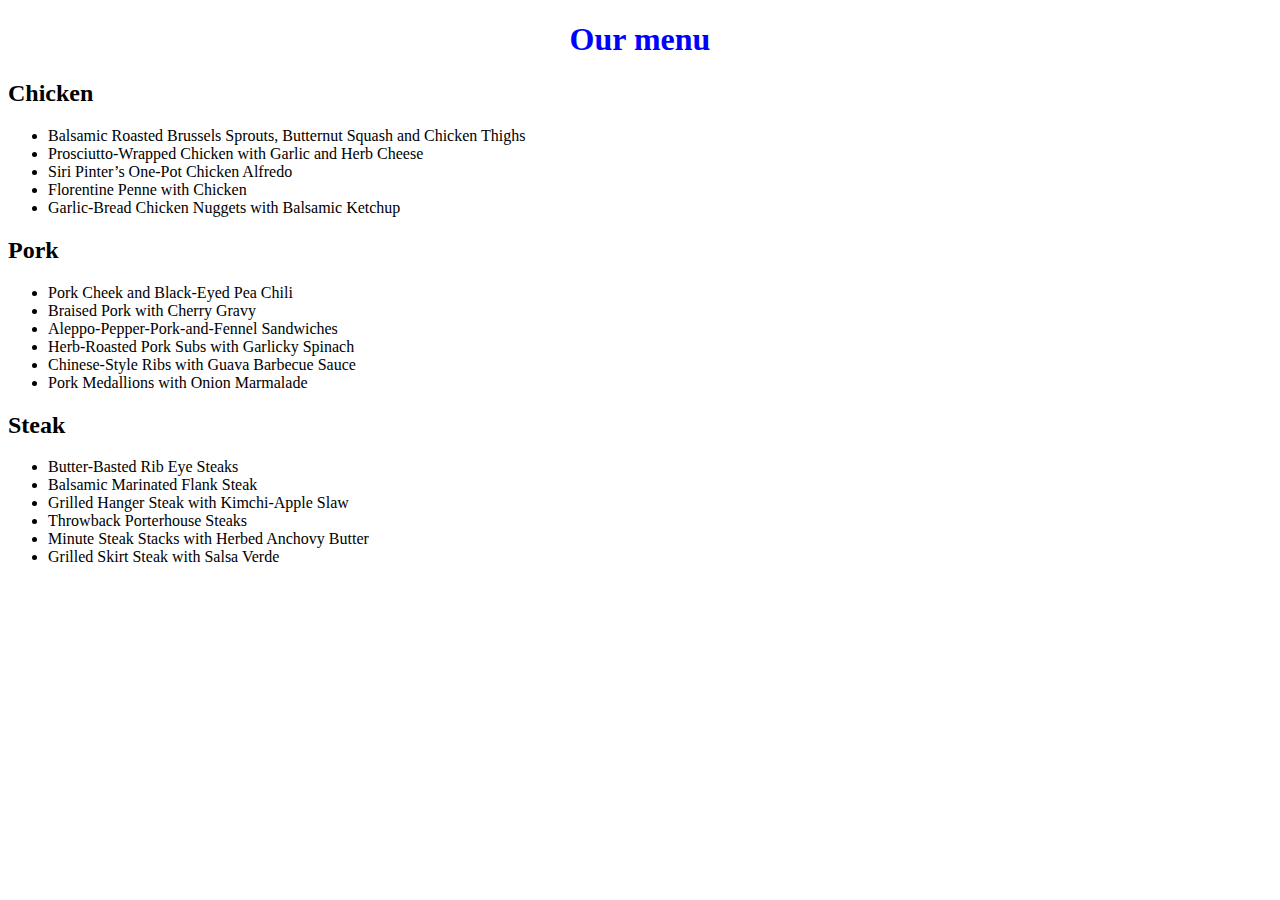
==== module2/index.html @ 27d29146 "push some code" ====
<!DOCTYPE html>
<html>
<head>
	<meta charset="utf-8">
	<meta name="viewport" content="width=device-width, initial-scale=1">
	<link rel="stylesheet" type="text/css" href="style.css">
	<title>Module2 Assignment</title>
</head>
<body>

	<h1>Our menu</h1>

	<div class="col-lg-4 col-md-6 col-sm-12">
		<section>
			<h2 id="chicken">Chicken</h2>
			<ul>
				<li>Balsamic Roasted Brussels Sprouts, Butternut Squash and Chicken Thighs</li>
                <li>Prosciutto-Wrapped Chicken with Garlic and Herb Cheese</li>
                <li>Siri Pinter’s One-Pot Chicken Alfredo</li>
                <li>Florentine Penne with Chicken</li>
                <li>Garlic-Bread Chicken Nuggets with Balsamic Ketchup</li>
			</ul>
		</section>
	</div>

	<div class="col-lg-4 col-md-6 col-sm-12">
		<section>
			<h2 id="fork">Pork</h2>
			<ul>
				<li>Pork Cheek and Black-Eyed Pea Chili</li>
                <li>Braised Pork with Cherry Gravy</li>
                <li>Aleppo-Pepper-Pork-and-Fennel Sandwiches</li>
                <li>Herb-Roasted Pork Subs with Garlicky Spinach</li>
                <li>Chinese-Style Ribs with Guava Barbecue Sauce</li>
                <li>Pork Medallions with Onion Marmalade</li>
			</ul>
		</section>
	</div>

	<div class="col-lg-4 col-md-6 col-sm-12">
		<section>
			<h2 id="steak">Steak</h2>
			<ul>
				<li>Butter-Basted Rib Eye Steaks</li>
                <li>Balsamic Marinated Flank Steak</li>
                <li>Grilled Hanger Steak with Kimchi-Apple Slaw</li>
                <li>Throwback Porterhouse Steaks</li>
                <li>Minute Steak Stacks with Herbed Anchovy Butter</li>
                <li>Grilled Skirt Steak with Salsa Verde</li>
			</ul>
		</section>
	</div>


</body>
</html>
---- module2/style.css ----
* {
	box-sizing: border-box;
	font-family:  Cambria, Cochin, Georgia, Times, 'Times New Roman', serif;
}

h1 {
	color: blue;
	font-size: 200%;
	text-align: center;
}
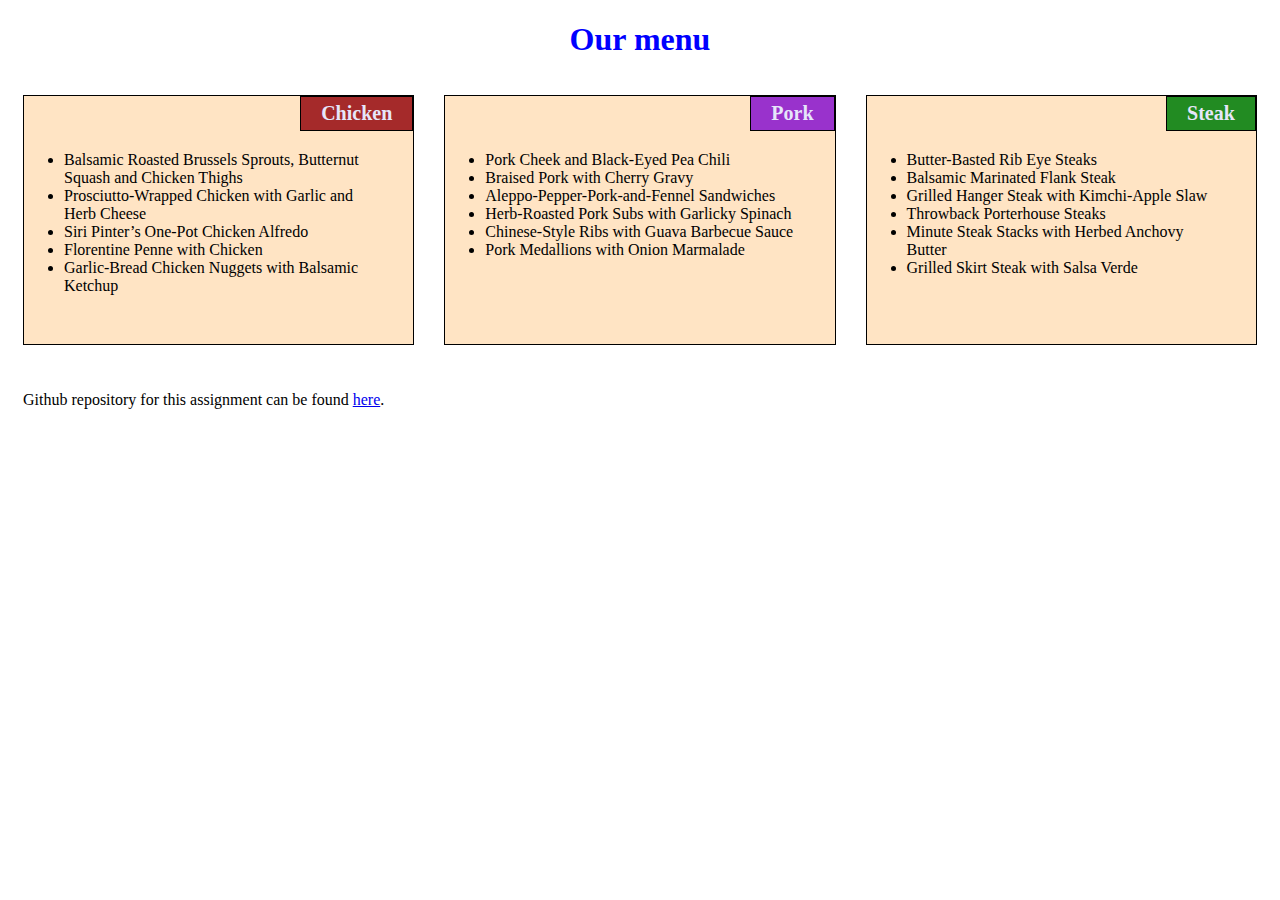
==== commit 4001535f: "finish module 2" ====
--- a/module2/index.html
+++ b/module2/index.html
@@ -25,7 +25,7 @@
 
 	<div class="col-lg-4 col-md-6 col-sm-12">
 		<section>
-			<h2 id="fork">Pork</h2>
+			<h2 id="pork">Pork</h2>
 			<ul>
 				<li>Pork Cheek and Black-Eyed Pea Chili</li>
                 <li>Braised Pork with Cherry Gravy</li>
@@ -51,6 +51,11 @@
 		</section>
 	</div>
 
+	<div class="col-lg-12 col-md-12 col-sm-12">
+		<p>Github repository for this assignment can be found
+			<a target="_blank" href="https://github.com/tuilatung/html-css-js-web-development/tree/master/module2"> here</a>.
+		</p>
+	</div>
 
 </body>
 </html>--- a/module2/style.css
+++ b/module2/style.css
@@ -7,4 +7,169 @@
 	color: blue;
 	font-size: 200%;
 	text-align: center;
+}
+
+section {
+	border: 1px solid black;
+	background-color: bisque;
+	height: 250px;
+	overflow: auto;
+}
+
+h2 {
+	float: right;
+	color: lavender;
+	border: 1px solid black;
+	font-size: 125%;
+	padding: 5px 20px 5px 20px;
+	margin-top: 0px;
+	margin-bottom: 20px;
+}
+ul {
+	clear: right;
+	width: 90%;
+}
+#chicken {
+	background-color: brown;
+}
+#pork {
+	background-color: darkorchid;
+}
+#steak {
+	background-color: forestgreen;
+}
+
+/*for desktop version*/
+@media(min-width: 992px) {
+
+	.col-md-1, .col-md-2, .col-md-3, .col-md-4, .col-md-5, .col-md-6, .col-md-7, .col-md-8, .col-md-9, .col-md-10, .col-md-11, .col-md-12 {
+      float: left;
+      padding: 15px;
+    }
+	.col-lg-1 {
+    width: 8.33%;
+	  }
+	  .col-lg-2 {
+	    width: 16.66%;
+	  }
+	  .col-lg-3 {
+	    width: 25%;
+	  }
+	  .col-lg-4 {
+	    width: 33.33%;
+	  }
+	  .col-lg-5 {
+	    width: 41.66%;
+	  }
+	  .col-lg-6 {
+	    width: 50%;
+	  }
+	  .col-lg-7 {
+	    width: 58.33%;
+	  }
+	  .col-lg-8 {
+	    width: 66.66%;
+	  }
+	  .col-lg-9 {
+	    width: 74.99%;
+	  }
+	  .col-lg-10 {
+	    width: 83.33%;
+	  }
+	  .col-lg-11 {
+	    width: 91.66%;
+	  }
+	  .col-lg-12 {
+	    width: 100%;
+	  }
+}
+
+/*for tablet version*/
+@media(min-width: 768px) and(max-width: 991px) {
+
+	.col-md-1, .col-md-2, .col-md-3, .col-md-4, .col-md-5, .col-md-6, .col-md-7, .col-md-8, .col-md-9, .col-md-10, .col-md-11, .col-md-12 {
+      float: left;
+      padding: 15px;
+    }
+	.col-lg-1 {
+    width: 8.33%;
+	  }
+	  .col-lg-2 {
+	    width: 16.66%;
+	  }
+	  .col-lg-3 {
+	    width: 25%;
+	  }
+	  .col-lg-4 {
+	    width: 33.33%;
+	  }
+	  .col-lg-5 {
+	    width: 41.66%;
+	  }
+	  .col-lg-6 {
+	    width: 50%;
+	  }
+	  .col-lg-7 {
+	    width: 58.33%;
+	  }
+	  .col-lg-8 {
+	    width: 66.66%;
+	  }
+	  .col-lg-9 {
+	    width: 74.99%;
+	  }
+	  .col-lg-10 {
+	    width: 83.33%;
+	  }
+	  .col-lg-11 {
+	    width: 91.66%;
+	  }
+	  .col-lg-12 {
+	    width: 100%;
+	  }
+}
+
+/*for mobile version*/
+@media(max-width: 767px) {
+
+	.col-md-1, .col-md-2, .col-md-3, .col-md-4, .col-md-5, .col-md-6, .col-md-7, .col-md-8, .col-md-9, .col-md-10, .col-md-11, .col-md-12 {
+      float: left;
+      padding: 15px;
+    }
+	.col-lg-1 {
+    width: 8.33%;
+	  }
+	  .col-lg-2 {
+	    width: 16.66%;
+	  }
+	  .col-lg-3 {
+	    width: 25%;
+	  }
+	  .col-lg-4 {
+	    width: 33.33%;
+	  }
+	  .col-lg-5 {
+	    width: 41.66%;
+	  }
+	  .col-lg-6 {
+	    width: 50%;
+	  }
+	  .col-lg-7 {
+	    width: 58.33%;
+	  }
+	  .col-lg-8 {
+	    width: 66.66%;
+	  }
+	  .col-lg-9 {
+	    width: 74.99%;
+	  }
+	  .col-lg-10 {
+	    width: 83.33%;
+	  }
+	  .col-lg-11 {
+	    width: 91.66%;
+	  }
+	  .col-lg-12 {
+	    width: 100%;
+	  }
 }